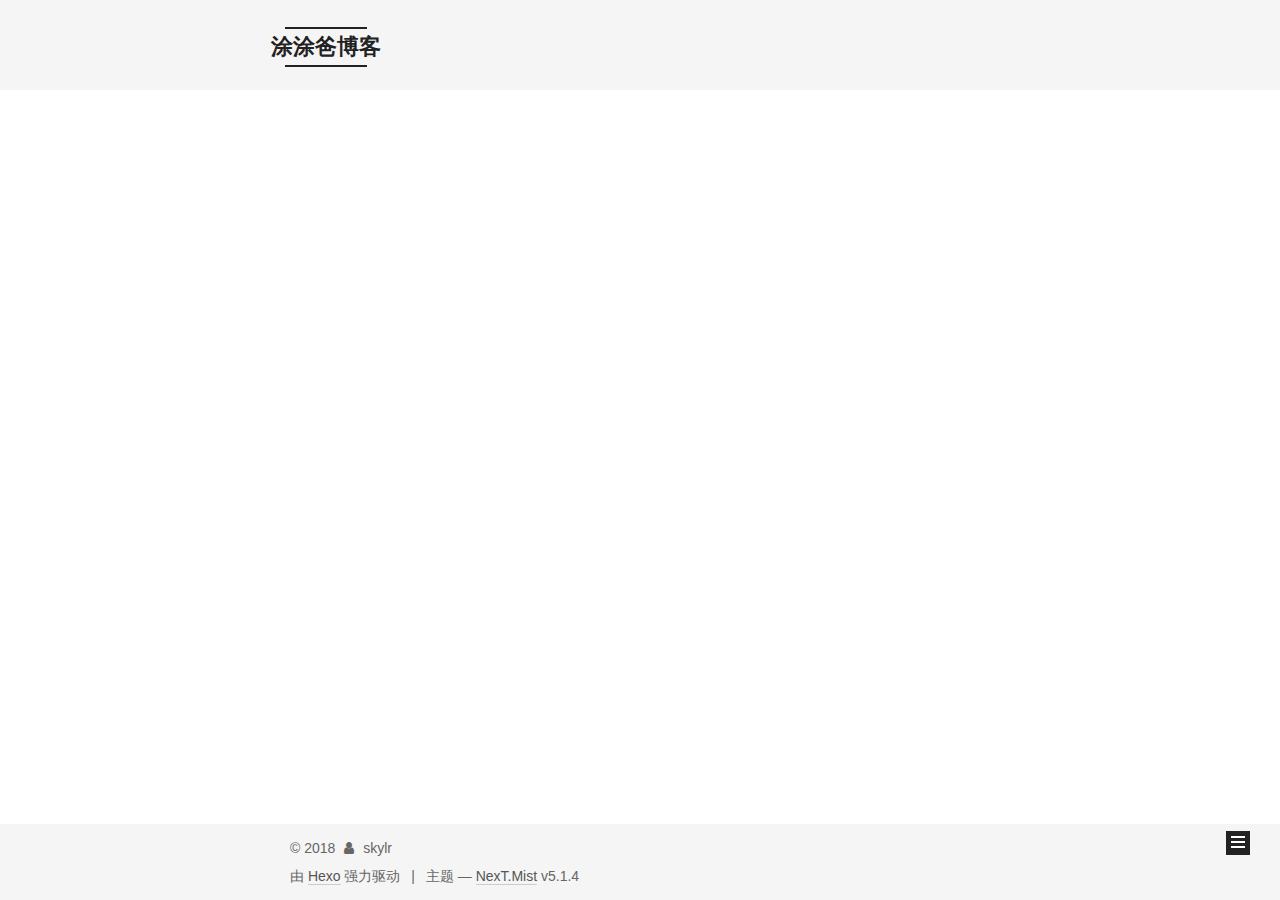
==== archives/index.html @ 2a8d4782 "Site updated: 2018-01-28 21:42:27" ====
<!DOCTYPE html>



  


<html class="theme-next mist use-motion" lang="zh-Hans">
<head>
  <meta charset="UTF-8"/>
<meta http-equiv="X-UA-Compatible" content="IE=edge" />
<meta name="viewport" content="width=device-width, initial-scale=1, maximum-scale=1"/>
<meta name="theme-color" content="#222">









<meta http-equiv="Cache-Control" content="no-transform" />
<meta http-equiv="Cache-Control" content="no-siteapp" />
















  
  
  <link href="/lib/fancybox/source/jquery.fancybox.css?v=2.1.5" rel="stylesheet" type="text/css" />







<link href="/lib/font-awesome/css/font-awesome.min.css?v=4.6.2" rel="stylesheet" type="text/css" />

<link href="/css/main.css?v=5.1.4" rel="stylesheet" type="text/css" />


  <link rel="apple-touch-icon" sizes="180x180" href="/images/apple-touch-icon-next.png?v=5.1.4">


  <link rel="icon" type="image/png" sizes="32x32" href="/images/favicon-32x32-next.png?v=5.1.4">


  <link rel="icon" type="image/png" sizes="16x16" href="/images/favicon-16x16-next.png?v=5.1.4">


  <link rel="mask-icon" href="/images/logo.svg?v=5.1.4" color="#222">





  <meta name="keywords" content="Hexo, NexT" />










<meta name="description" content="笑看花开花落，淡看云卷云舒">
<meta property="og:type" content="website">
<meta property="og:title" content="涂涂爸博客">
<meta property="og:url" content="http://skylr.github.io.com/archives/index.html">
<meta property="og:site_name" content="涂涂爸博客">
<meta property="og:description" content="笑看花开花落，淡看云卷云舒">
<meta property="og:locale" content="zh-Hans">
<meta name="twitter:card" content="summary">
<meta name="twitter:title" content="涂涂爸博客">
<meta name="twitter:description" content="笑看花开花落，淡看云卷云舒">



<script type="text/javascript" id="hexo.configurations">
  var NexT = window.NexT || {};
  var CONFIG = {
    root: '/',
    scheme: 'Mist',
    version: '5.1.4',
    sidebar: {"position":"left","display":"post","offset":12,"b2t":false,"scrollpercent":false,"onmobile":false},
    fancybox: true,
    tabs: true,
    motion: {"enable":true,"async":false,"transition":{"post_block":"fadeIn","post_header":"slideDownIn","post_body":"slideDownIn","coll_header":"slideLeftIn","sidebar":"slideUpIn"}},
    duoshuo: {
      userId: '0',
      author: '博主'
    },
    algolia: {
      applicationID: '',
      apiKey: '',
      indexName: '',
      hits: {"per_page":10},
      labels: {"input_placeholder":"Search for Posts","hits_empty":"We didn't find any results for the search: ${query}","hits_stats":"${hits} results found in ${time} ms"}
    }
  };
</script>



  <link rel="canonical" href="http://skylr.github.io.com/archives/"/>





  <title>归档 | 涂涂爸博客</title>
  








</head>

<body itemscope itemtype="http://schema.org/WebPage" lang="zh-Hans">

  
  
    
  

  <div class="container sidebar-position-left page-archive">
    <div class="headband"></div>

    <header id="header" class="header" itemscope itemtype="http://schema.org/WPHeader">
      <div class="header-inner"><div class="site-brand-wrapper">
  <div class="site-meta ">
    

    <div class="custom-logo-site-title">
      <a href="/"  class="brand" rel="start">
        <span class="logo-line-before"><i></i></span>
        <span class="site-title">涂涂爸博客</span>
        <span class="logo-line-after"><i></i></span>
      </a>
    </div>
      
        <p class="site-subtitle"></p>
      
  </div>

  <div class="site-nav-toggle">
    <button>
      <span class="btn-bar"></span>
      <span class="btn-bar"></span>
      <span class="btn-bar"></span>
    </button>
  </div>
</div>

<nav class="site-nav">
  

  
    <ul id="menu" class="menu">
      
        
        <li class="menu-item menu-item-home">
          <a href="/" rel="section">
            
              <i class="menu-item-icon fa fa-fw fa-home"></i> <br />
            
            首页
          </a>
        </li>
      
        
        <li class="menu-item menu-item-categories">
          <a href="/categories/" rel="section">
            
              <i class="menu-item-icon fa fa-fw fa-th"></i> <br />
            
            分类
          </a>
        </li>
      
        
        <li class="menu-item menu-item-archives">
          <a href="/archives/" rel="section">
            
              <i class="menu-item-icon fa fa-fw fa-archive"></i> <br />
            
            归档
          </a>
        </li>
      

      
    </ul>
  

  
</nav>



 </div>
    </header>

    <main id="main" class="main">
      <div class="main-inner">
        <div class="content-wrap">
          <div id="content" class="content">
            

  
  
  
  <div class="post-block archive">
    <div id="posts" class="posts-collapse">
      <span class="archive-move-on"></span>

      <span class="archive-page-counter">
        
        
        
          
        
        嗯..! 目前共计 1 篇日志。 继续努力。
      </span>

      

        
        
        

        
          
          <div class="collection-title">
            <h1 class="archive-year" id="archive-year-2018">2018</h1>
          </div>
        
        

        

  <article class="post post-type-normal" itemscope itemtype="http://schema.org/Article">
    <header class="post-header">

      <h2 class="post-title">
        
            <a class="post-title-link" href="/2018/01/28/hello-world/" itemprop="url">
              
                <span itemprop="name">Hello World</span>
              
            </a>
        
      </h2>

      <div class="post-meta">
        <time class="post-time" itemprop="dateCreated"
              datetime="2018-01-28T20:04:44+08:00"
              content="2018-01-28" >
          01-28
        </time>
      </div>

    </header>
  </article>



      

    </div>
  </div>
  
  
  

  



          </div>
          


          

        </div>
        
          
  
  <div class="sidebar-toggle">
    <div class="sidebar-toggle-line-wrap">
      <span class="sidebar-toggle-line sidebar-toggle-line-first"></span>
      <span class="sidebar-toggle-line sidebar-toggle-line-middle"></span>
      <span class="sidebar-toggle-line sidebar-toggle-line-last"></span>
    </div>
  </div>

  <aside id="sidebar" class="sidebar">
    
    <div class="sidebar-inner">

      

      

      <section class="site-overview-wrap sidebar-panel sidebar-panel-active">
        <div class="site-overview">
          <div class="site-author motion-element" itemprop="author" itemscope itemtype="http://schema.org/Person">
            
              <img class="site-author-image" itemprop="image"
                src="/uploads/tutu.jpg"
                alt="skylr" />
            
              <p class="site-author-name" itemprop="name">skylr</p>
              <p class="site-description motion-element" itemprop="description">笑看花开花落，淡看云卷云舒</p>
          </div>

          <nav class="site-state motion-element">

            
              <div class="site-state-item site-state-posts">
              
                <a href="/archives/">
              
                  <span class="site-state-item-count">1</span>
                  <span class="site-state-item-name">日志</span>
                </a>
              </div>
            

            
              
              
              <div class="site-state-item site-state-categories">
                <a href="/categories/index.html">
                  <span class="site-state-item-count">1</span>
                  <span class="site-state-item-name">分类</span>
                </a>
              </div>
            

            

          </nav>

          

          

          
          

          
          

          

        </div>
      </section>

      

      

    </div>
  </aside>


        
      </div>
    </main>

    <footer id="footer" class="footer">
      <div class="footer-inner">
        <div class="copyright">&copy; <span itemprop="copyrightYear">2018</span>
  <span class="with-love">
    <i class="fa fa-user"></i>
  </span>
  <span class="author" itemprop="copyrightHolder">skylr</span>

  
</div>


  <div class="powered-by">由 <a class="theme-link" target="_blank" href="https://hexo.io">Hexo</a> 强力驱动</div>



  <span class="post-meta-divider">|</span>



  <div class="theme-info">主题 &mdash; <a class="theme-link" target="_blank" href="https://github.com/iissnan/hexo-theme-next">NexT.Mist</a> v5.1.4</div>




        







        
      </div>
    </footer>

    
      <div class="back-to-top">
        <i class="fa fa-arrow-up"></i>
        
      </div>
    

    

  </div>

  

<script type="text/javascript">
  if (Object.prototype.toString.call(window.Promise) !== '[object Function]') {
    window.Promise = null;
  }
</script>









  












  
  
    <script type="text/javascript" src="/lib/jquery/index.js?v=2.1.3"></script>
  

  
  
    <script type="text/javascript" src="/lib/fastclick/lib/fastclick.min.js?v=1.0.6"></script>
  

  
  
    <script type="text/javascript" src="/lib/jquery_lazyload/jquery.lazyload.js?v=1.9.7"></script>
  

  
  
    <script type="text/javascript" src="/lib/velocity/velocity.min.js?v=1.2.1"></script>
  

  
  
    <script type="text/javascript" src="/lib/velocity/velocity.ui.min.js?v=1.2.1"></script>
  

  
  
    <script type="text/javascript" src="/lib/fancybox/source/jquery.fancybox.pack.js?v=2.1.5"></script>
  


  


  <script type="text/javascript" src="/js/src/utils.js?v=5.1.4"></script>

  <script type="text/javascript" src="/js/src/motion.js?v=5.1.4"></script>



  
  

  

  


  <script type="text/javascript" src="/js/src/bootstrap.js?v=5.1.4"></script>



  


  




	





  





  












  





  

  

  

  
  

  

  

  

</body>
</html>
---- css/main.css ----
/* normalize.css v3.0.2 | MIT License | git.io/normalize */
html {
  font-family: sans-serif; /* 1 */
  -ms-text-size-adjust: 100%; /* 2 */
  -webkit-text-size-adjust: 100%; /* 2 */
}
body {
  margin: 0;
}
article,
aside,
details,
figcaption,
figure,
footer,
header,
hgroup,
main,
menu,
nav,
section,
summary {
  display: block;
}
audio,
canvas,
progress,
video {
  display: inline-block; /* 1 */
  vertical-align: baseline; /* 2 */
}
audio:not([controls]) {
  display: none;
  height: 0;
}
[hidden],
template {
  display: none;
}
a {
  background-color: transparent;
}
a:active,
a:hover {
  outline: 0;
}
abbr[title] {
  border-bottom: 1px dotted;
}
b,
strong {
  font-weight: bold;
}
dfn {
  font-style: italic;
}
h1 {
  font-size: 2em;
  margin: 0.67em 0;
}
mark {
  background: #ff0;
  color: #000;
}
small {
  font-size: 80%;
}
sub,
sup {
  font-size: 75%;
  line-height: 0;
  position: relative;
  vertical-align: baseline;
}
sup {
  top: -0.5em;
}
sub {
  bottom: -0.25em;
}
img {
  border: 0;
}
svg:not(:root) {
  overflow: hidden;
}
figure {
  margin: 1em 40px;
}
hr {
  -moz-box-sizing: content-box;
  box-sizing: content-box;
  height: 0;
}
pre {
  overflow: auto;
}
code,
kbd,
pre,
samp {
  font-family: monospace, monospace;
  font-size: 1em;
}
button,
input,
optgroup,
select,
textarea {
  color: inherit; /* 1 */
  font: inherit; /* 2 */
  margin: 0; /* 3 */
}
button {
  overflow: visible;
}
button,
select {
  text-transform: none;
}
button,
html input[type="button"],
input[type="reset"],
input[type="submit"] {
  -webkit-appearance: button; /* 2 */
  cursor: pointer; /* 3 */
}
button[disabled],
html input[disabled] {
  cursor: default;
}
button::-moz-focus-inner,
input::-moz-focus-inner {
  border: 0;
  padding: 0;
}
input {
  line-height: normal;
}
input[type="checkbox"],
input[type="radio"] {
  box-sizing: border-box; /* 1 */
  padding: 0; /* 2 */
}
input[type="number"]::-webkit-inner-spin-button,
input[type="number"]::-webkit-outer-spin-button {
  height: auto;
}
input[type="search"] {
  -webkit-appearance: textfield; /* 1 */
  -moz-box-sizing: content-box;
  -webkit-box-sizing: content-box; /* 2 */
  box-sizing: content-box;
}
input[type="search"]::-webkit-search-cancel-button,
input[type="search"]::-webkit-search-decoration {
  -webkit-appearance: none;
}
fieldset {
  border: 1px solid #c0c0c0;
  margin: 0 2px;
  padding: 0.35em 0.625em 0.75em;
}
legend {
  border: 0; /* 1 */
  padding: 0; /* 2 */
}
textarea {
  overflow: auto;
}
optgroup {
  font-weight: bold;
}
table {
  border-collapse: collapse;
  border-spacing: 0;
}
td,
th {
  padding: 0;
}
::selection {
  background: #262a30;
  color: #fff;
}
body {
  position: relative;
  font-family: 'Lato', "PingFang SC", "Microsoft YaHei", sans-serif;
  font-size: 14px;
  line-height: 2;
  color: #555;
  background: #fff;
}
@media (max-width: 767px) {
  body {
    padding-right: 0 !important;
  }
}
@media (min-width: 768px) and (max-width: 991px) {
  body {
    padding-right: 0 !important;
  }
}
@media (min-width: 1600px) {
  body {
    font-size: 16px;
  }
}
h1,
h2,
h3,
h4,
h5,
h6 {
  margin: 0;
  padding: 0;
  font-weight: bold;
  line-height: 1.5;
  font-family: 'Lato', "PingFang SC", "Microsoft YaHei", sans-serif;
}
h2,
h3,
h4,
h5,
h6 {
  margin: 20px 0 15px;
}
h1 {
  font-size: 24px;
}
@media (max-width: 767px) {
  h1 {
    font-size: 20px;
  }
}
h2 {
  font-size: 22px;
}
@media (max-width: 767px) {
  h2 {
    font-size: 18px;
  }
}
h3 {
  font-size: 20px;
}
@media (max-width: 767px) {
  h3 {
    font-size: 16px;
  }
}
h4 {
  font-size: 18px;
}
@media (max-width: 767px) {
  h4 {
    font-size: 14px;
  }
}
h5 {
  font-size: 16px;
}
@media (max-width: 767px) {
  h5 {
    font-size: 12px;
  }
}
h6 {
  font-size: 14px;
}
@media (max-width: 767px) {
  h6 {
    font-size: 10px;
  }
}
p {
  margin: 0 0 20px 0;
}
a {
  color: #555;
  text-decoration: none;
  outline: none;
  border-bottom: 1px solid #999;
  word-wrap: break-word;
}
a:hover {
  color: #222;
  border-bottom-color: #222;
}
blockquote {
  margin: 0;
  padding: 0;
}
img {
  display: block;
  margin: auto;
  max-width: 100%;
  height: auto;
}
hr {
  margin: 40px 0;
  height: 3px;
  border: none;
  background-color: #ddd;
  background-image: repeating-linear-gradient(-45deg, #fff, #fff 4px, transparent 4px, transparent 8px);
}
blockquote {
  padding: 0 15px;
  color: #666;
  border-left: 4px solid #ddd;
}
blockquote cite::before {
  content: "-";
  padding: 0 5px;
}
dt {
  font-weight: 700;
}
dd {
  margin: 0;
  padding: 0;
}
kbd {
  border: 1px solid #ccc;
  border-radius: 0.2em;
  box-shadow: 0.1em 0.1em 0.2em rgba(0,0,0,0.1);
  background-color: #f9f9f9;
  font-family: inherit;
  background-image: -webkit-linear-gradient(top, #eee, #fff, #eee);
  padding: 0.1em 0.3em;
  white-space: nowrap;
}
.text-left {
  text-align: left;
}
.text-center {
  text-align: center;
}
.text-right {
  text-align: right;
}
.text-justify {
  text-align: justify;
}
.text-nowrap {
  white-space: nowrap;
}
.text-lowercase {
  text-transform: lowercase;
}
.text-uppercase {
  text-transform: uppercase;
}
.text-capitalize {
  text-transform: capitalize;
}
.center-block {
  display: block;
  margin-left: auto;
  margin-right: auto;
}
.clearfix:before,
.clearfix:after {
  content: " ";
  display: table;
}
.clearfix:after {
  clear: both;
}
.pullquote {
  width: 45%;
}
.pullquote.left {
  float: left;
  margin-left: 5px;
  margin-right: 10px;
}
.pullquote.right {
  float: right;
  margin-left: 10px;
  margin-right: 5px;
}
.affix.affix.affix {
  position: fixed;
}
.translation {
  margin-top: -20px;
  font-size: 14px;
  color: #999;
}
.scrollbar-measure {
  width: 100px;
  height: 100px;
  overflow: scroll;
  position: absolute;
  top: -9999px;
}
.use-motion .motion-element {
  opacity: 0;
}
table {
  margin: 20px 0;
  width: 100%;
  border-collapse: collapse;
  border-spacing: 0;
  border: 1px solid #ddd;
  font-size: 14px;
  table-layout: fixed;
  word-wrap: break-all;
}
table>tbody>tr:nth-of-type(odd) {
  background-color: #f9f9f9;
}
table>tbody>tr:hover {
  background-color: #f5f5f5;
}
caption,
th,
td {
  padding: 8px;
  text-align: left;
  vertical-align: middle;
  font-weight: normal;
}
th,
td {
  border-bottom: 3px solid #ddd;
  border-right: 1px solid #eee;
}
th {
  padding-bottom: 10px;
  font-weight: 700;
}
td {
  border-bottom-width: 1px;
}
html,
body {
  height: 100%;
}
.container {
  position: relative;
  min-height: 100%;
}
.header-inner {
  margin: 0 auto;
  padding: 100px 0 70px;
  width: 700px;
}
@media (min-width: 1600px) {
  .container .header-inner {
    width: 900px;
  }
}
.main {
  padding-bottom: 150px;
}
.main-inner {
  margin: 0 auto;
  width: 700px;
}
@media (min-width: 1600px) {
  .container .main-inner {
    width: 900px;
  }
}
.footer {
  position: absolute;
  left: 0;
  bottom: 0;
  width: 100%;
  min-height: 50px;
}
.footer-inner {
  box-sizing: border-box;
  margin: 20px auto;
  width: 700px;
}
@media (min-width: 1600px) {
  .container .footer-inner {
    width: 900px;
  }
}
pre,
.highlight {
  overflow: auto;
  margin: 20px 0;
  padding: 0;
  font-size: 13px;
  color: #4d4d4c;
  background: #f7f7f7;
  line-height: 1.6;
}
pre,
code {
  font-family: consolas, Menlo, "PingFang SC", "Microsoft YaHei", monospace;
}
code {
  padding: 2px 4px;
  word-wrap: break-word;
  color: #555;
  background: #eee;
  border-radius: 3px;
  font-size: 13px;
}
pre {
  padding: 10px;
}
pre code {
  padding: 0;
  color: #4d4d4c;
  background: none;
  text-shadow: none;
}
.highlight {
  border-radius: 1px;
}
.highlight pre {
  border: none;
  margin: 0;
  padding: 10px 0;
}
.highlight table {
  margin: 0;
  width: auto;
  border: none;
}
.highlight td {
  border: none;
  padding: 0;
}
.highlight figcaption {
  font-size: 1em;
  color: #4d4d4c;
  line-height: 1em;
  margin-bottom: 1em;
}
.highlight figcaption:before,
.highlight figcaption:after {
  content: " ";
  display: table;
}
.highlight figcaption:after {
  clear: both;
}
.highlight figcaption a {
  float: right;
  color: #4d4d4c;
}
.highlight figcaption a:hover {
  border-bottom-color: #4d4d4c;
}
.highlight .gutter pre {
  padding-left: 10px;
  padding-right: 10px;
  color: #869194;
  text-align: right;
  background-color: #eff2f3;
}
.highlight .code pre {
  width: 100%;
  padding-left: 10px;
  padding-right: 10px;
  background-color: #f7f7f7;
}
.highlight .line {
  height: 20px;
}
.gutter {
  -webkit-user-select: none;
  -moz-user-select: none;
  -ms-user-select: none;
  user-select: none;
}
.gist table {
  width: auto;
}
.gist table td {
  border: none;
}
pre .deletion {
  background: #fdd;
}
pre .addition {
  background: #dfd;
}
pre .meta {
  color: #8959a8;
}
pre .comment {
  color: #8e908c;
}
pre .variable,
pre .attribute,
pre .tag,
pre .regexp,
pre .ruby .constant,
pre .xml .tag .title,
pre .xml .pi,
pre .xml .doctype,
pre .html .doctype,
pre .css .id,
pre .css .class,
pre .css .pseudo {
  color: #c82829;
}
pre .number,
pre .preprocessor,
pre .built_in,
pre .literal,
pre .params,
pre .constant,
pre .command {
  color: #f5871f;
}
pre .ruby .class .title,
pre .css .rules .attribute,
pre .string,
pre .value,
pre .inheritance,
pre .header,
pre .ruby .symbol,
pre .xml .cdata,
pre .special,
pre .number,
pre .formula {
  color: #718c00;
}
pre .title,
pre .css .hexcolor {
  color: #3e999f;
}
pre .function,
pre .python .decorator,
pre .python .title,
pre .ruby .function .title,
pre .ruby .title .keyword,
pre .perl .sub,
pre .javascript .title,
pre .coffeescript .title {
  color: #4271ae;
}
pre .keyword,
pre .javascript .function {
  color: #8959a8;
}
.full-image.full-image.full-image.full-image {
  border: none;
  max-width: 100%;
  width: auto;
  margin: 20px auto 25px;
}
@media (min-width: 992px) {
  .full-image.full-image.full-image.full-image {
    max-width: none;
    width: 110%;
    margin: 25px -5%;
  }
}
.blockquote-center,
.page-home .post-type-quote blockquote,
.page-post-detail .post-type-quote blockquote {
  position: relative;
  margin: 40px 0;
  padding: 0;
  border-left: none;
  text-align: center;
}
.blockquote-center::before,
.page-home .post-type-quote blockquote::before,
.page-post-detail .post-type-quote blockquote::before,
.blockquote-center::after,
.page-home .post-type-quote blockquote::after,
.page-post-detail .post-type-quote blockquote::after {
  position: absolute;
  content: ' ';
  display: block;
  width: 100%;
  height: 24px;
  opacity: 0.2;
  background-repeat: no-repeat;
  background-position: 0 -6px;
  background-size: 22px 22px;
}
.blockquote-center::before,
.page-home .post-type-quote blockquote::before,
.page-post-detail .post-type-quote blockquote::before {
  top: -20px;
  background-image: url("../images/quote-l.svg");
  border-top: 1px solid #ccc;
}
.blockquote-center::after,
.page-home .post-type-quote blockquote::after,
.page-post-detail .post-type-quote blockquote::after {
  bottom: -20px;
  background-image: url("../images/quote-r.svg");
  border-bottom: 1px solid #ccc;
  background-position: 100% 8px;
}
.blockquote-center p,
.page-home .post-type-quote blockquote p,
.page-post-detail .post-type-quote blockquote p,
.blockquote-center div,
.page-home .post-type-quote blockquote div,
.page-post-detail .post-type-quote blockquote div {
  text-align: center;
}
.post .post-body .group-picture img {
  box-sizing: border-box;
  padding: 0 3px;
  border: none;
}
.post .group-picture-row {
  overflow: hidden;
  margin-top: 6px;
}
.post .group-picture-row:first-child {
  margin-top: 0;
}
.post .group-picture-column {
  float: left;
}
.page-post-detail .post-body .group-picture-column {
  float: none;
  margin-top: 10px;
  width: auto !important;
}
.page-post-detail .post-body .group-picture-column img {
  margin: 0 auto;
}
.page-archive .group-picture-container {
  overflow: hidden;
}
.page-archive .group-picture-row {
  float: left;
}
.page-archive .group-picture-row:first-child {
  margin-top: 6px;
}
.page-archive .group-picture-column {
  max-width: 150px;
  max-height: 150px;
}
.post-body .note {
  position: relative;
  padding: 15px;
  margin-bottom: 20px;
  border: 1px solid #eee;
  border-left-width: 5px;
  border-radius: 3px;
}
.post-body .note h2,
.post-body .note h3,
.post-body .note h4,
.post-body .note h5,
.post-body .note h6 {
  margin-top: 0;
  margin-bottom: 0;
  border-bottom: initial;
  padding-top: 0 !important;
}
.post-body .note p:first-child,
.post-body .note ul:first-child,
.post-body .note ol:first-child,
.post-body .note table:first-child,
.post-body .note pre:first-child,
.post-body .note blockquote:first-child {
  margin-top: 0;
}
.post-body .note p:last-child,
.post-body .note ul:last-child,
.post-body .note ol:last-child,
.post-body .note table:last-child,
.post-body .note pre:last-child,
.post-body .note blockquote:last-child {
  margin-bottom: 0;
}
.post-body .note.default {
  border-left-color: #777;
}
.post-body .note.default h2,
.post-body .note.default h3,
.post-body .note.default h4,
.post-body .note.default h5,
.post-body .note.default h6 {
  color: #777;
}
.post-body .note.primary {
  border-left-color: #6f42c1;
}
.post-body .note.primary h2,
.post-body .note.primary h3,
.post-body .note.primary h4,
.post-body .note.primary h5,
.post-body .note.primary h6 {
  color: #6f42c1;
}
.post-body .note.info {
  border-left-color: #428bca;
}
.post-body .note.info h2,
.post-body .note.info h3,
.post-body .note.info h4,
.post-body .note.info h5,
.post-body .note.info h6 {
  color: #428bca;
}
.post-body .note.success {
  border-left-color: #5cb85c;
}
.post-body .note.success h2,
.post-body .note.success h3,
.post-body .note.success h4,
.post-body .note.success h5,
.post-body .note.success h6 {
  color: #5cb85c;
}
.post-body .note.warning {
  border-left-color: #f0ad4e;
}
.post-body .note.warning h2,
.post-body .note.warning h3,
.post-body .note.warning h4,
.post-body .note.warning h5,
.post-body .note.warning h6 {
  color: #f0ad4e;
}
.post-body .note.danger {
  border-left-color: #d9534f;
}
.post-body .note.danger h2,
.post-body .note.danger h3,
.post-body .note.danger h4,
.post-body .note.danger h5,
.post-body .note.danger h6 {
  color: #d9534f;
}
.post-body .label {
  display: inline;
  padding: 0 2px;
  white-space: nowrap;
}
.post-body .label.default {
  background-color: #f0f0f0;
}
.post-body .label.primary {
  background-color: #efe6f7;
}
.post-body .label.info {
  background-color: #e5f2f8;
}
.post-body .label.success {
  background-color: #e7f4e9;
}
.post-body .label.warning {
  background-color: #fcf6e1;
}
.post-body .label.danger {
  background-color: #fae8eb;
}
.post-body .tabs {
  position: relative;
  display: block;
  margin-bottom: 20px;
  padding-top: 10px;
}
.post-body .tabs ul.nav-tabs {
  margin: 0;
  padding: 0;
  display: flex;
  margin-bottom: -1px;
}
@media (max-width: 413px) {
  .post-body .tabs ul.nav-tabs {
    display: block;
    margin-bottom: 5px;
  }
}
.post-body .tabs ul.nav-tabs li.tab {
  list-style-type: none !important;
  margin: 0 0.25em 0 0;
  border-top: 3px solid transparent;
  border-left: 1px solid transparent;
  border-right: 1px solid transparent;
}
@media (max-width: 413px) {
  .post-body .tabs ul.nav-tabs li.tab {
    margin: initial;
    border-top: 1px solid transparent;
    border-left: 3px solid transparent;
    border-right: 1px solid transparent;
    border-bottom: 1px solid transparent;
  }
}
.post-body .tabs ul.nav-tabs li.tab a {
  outline: 0;
  border-bottom: initial;
  display: block;
  line-height: 1.8em;
  padding: 0.25em 0.75em;
  transition-duration: 0.2s;
  transition-timing-function: ease-out;
  transition-delay: 0s;
}
.post-body .tabs ul.nav-tabs li.tab a i {
  width: 1.285714285714286em;
}
.post-body .tabs ul.nav-tabs li.tab.active {
  border-top: 3px solid #fc6423;
  border-left: 1px solid #ddd;
  border-right: 1px solid #ddd;
  background-color: #fff;
}
@media (max-width: 413px) {
  .post-body .tabs ul.nav-tabs li.tab.active {
    border-top: 1px solid #ddd;
    border-left: 3px solid #fc6423;
    border-right: 1px solid #ddd;
    border-bottom: 1px solid #ddd;
  }
}
.post-body .tabs ul.nav-tabs li.tab.active a {
  cursor: default;
  color: #555;
}
.post-body .tabs .tab-content {
  background-color: #fff;
}
.post-body .tabs .tab-content .tab-pane {
  border: 1px solid #ddd;
  padding: 20px 20px 0 20px;
}
.post-body .tabs .tab-content .tab-pane:not(.active) {
  display: none !important;
}
.post-body .tabs .tab-content .tab-pane.active {
  display: block !important;
}
.btn {
  display: inline-block;
  padding: 0 20px;
  font-size: 14px;
  color: #555;
  background: transparent;
  border: 2px solid #222;
  text-decoration: none;
  border-radius: 0;
  transition-property: background-color;
  transition-duration: 0.2s;
  transition-timing-function: ease-in-out;
  transition-delay: 0s;
  line-height: 2;
}
.btn:hover {
  border-color: #222;
  color: #222;
  background: #fff;
}
.btn +.btn {
  margin: 0 0 8px 8px;
}
.btn .fa-fw {
  width: 1.285714285714286em;
  text-align: left;
}
.btn-bar {
  display: block;
  width: 22px;
  height: 2px;
  background: #555;
  border-radius: 1px;
}
.btn-bar+.btn-bar {
  margin-top: 4px;
}
.pagination {
  margin: 120px 0 40px;
  text-align: center;
  border-top: 1px solid #eee;
}
.page-number-basic,
.pagination .prev,
.pagination .next,
.pagination .page-number,
.pagination .space {
  display: inline-block;
  position: relative;
  top: -1px;
  margin: 0 10px;
  padding: 0 11px;
}
@media (max-width: 767px) {
  .page-number-basic,
  .pagination .prev,
  .pagination .next,
  .pagination .page-number,
  .pagination .space {
    margin: 0 5px;
  }
}
.pagination .prev,
.pagination .next,
.pagination .page-number {
  border-bottom: 0;
  border-top: 1px solid #eee;
  transition-property: border-color;
  transition-duration: 0.2s;
  transition-timing-function: ease-in-out;
  transition-delay: 0s;
}
.pagination .prev:hover,
.pagination .next:hover,
.pagination .page-number:hover {
  border-top-color: #222;
}
.pagination .space {
  padding: 0;
  margin: 0;
}
.pagination .prev {
  margin-left: 0;
}
.pagination .next {
  margin-right: 0;
}
.pagination .page-number.current {
  color: #fff;
  background: #ccc;
  border-top-color: #ccc;
}
@media (max-width: 767px) {
  .pagination {
    border-top: none;
  }
  .pagination .prev,
  .pagination .next,
  .pagination .page-number {
    margin-bottom: 10px;
    border-top: 0;
    border-bottom: 1px solid #eee;
    padding: 0 10px;
  }
  .pagination .prev:hover,
  .pagination .next:hover,
  .pagination .page-number:hover {
    border-bottom-color: #222;
  }
}
.comments {
  margin: 60px 20px 0;
}
.tag-cloud {
  text-align: center;
}
.tag-cloud a {
  display: inline-block;
  margin: 10px;
}
.back-to-top {
  box-sizing: border-box;
  position: fixed;
  bottom: -100px;
  right: 30px;
  z-index: 1050;
  padding: 0 6px;
  width: 24px;
  background: #222;
  font-size: 12px;
  opacity: 1;
  color: #fff;
  cursor: pointer;
  text-align: center;
  -webkit-transform: translateZ(0);
  transition-property: bottom;
  transition-duration: 0.2s;
  transition-timing-function: ease-in-out;
  transition-delay: 0s;
}
@media (min-width: 768px) and (max-width: 991px) {
  .back-to-top {
    display: none !important;
  }
}
@media (max-width: 767px) {
  .back-to-top {
    display: none !important;
  }
}
.back-to-top.back-to-top-on {
  bottom: 19px;
}
.header {
  background: transparent;
}
.header-inner {
  position: relative;
}
.headband {
  height: 3px;
  background: #222;
}
.site-meta {
  margin: 0;
  text-align: left;
}
@media (max-width: 767px) {
  .site-meta {
    text-align: center;
  }
}
.brand {
  position: relative;
  display: inline-block;
  padding: 0 40px;
  color: #222;
  background: #222;
  border-bottom: none;
}
.brand:hover {
  color: #222;
}
.logo {
  display: inline-block;
  margin-right: 5px;
  line-height: 36px;
  vertical-align: top;
}
.site-title {
  display: inline-block;
  vertical-align: top;
  line-height: 36px;
  font-size: 20px;
  font-weight: normal;
  font-family: 'Lato', "PingFang SC", "Microsoft YaHei", sans-serif;
}
.site-subtitle {
  margin-top: 10px;
  font-size: 13px;
  color: #999;
}
.use-motion .brand {
  opacity: 0;
}
.use-motion .logo,
.use-motion .site-title,
.use-motion .site-subtitle {
  opacity: 0;
  position: relative;
  top: -10px;
}
.site-nav-toggle {
  display: none;
  position: absolute;
  top: 10px;
  left: 10px;
}
@media (max-width: 767px) {
  .site-nav-toggle {
    display: block;
  }
}
.site-nav-toggle button {
  margin-top: 2px;
  padding: 9px 10px;
  background: transparent;
  border: none;
}
@media (max-width: 767px) {
  .site-nav {
    display: none;
    margin: 0 -10px;
    padding: 0 10px;
    clear: both;
    border-top: 1px solid #ddd;
  }
}
@media (min-width: 768px) and (max-width: 991px) {
  .site-nav {
    display: block !important;
  }
}
@media (min-width: 992px) {
  .site-nav {
    display: block !important;
  }
}
.menu {
  margin-top: 20px;
  padding-left: 0;
  text-align: center;
}
.menu .menu-item {
  display: inline-block;
  margin: 0 10px;
  list-style: none;
}
@media screen and (max-width: 767px) {
  .menu .menu-item {
    margin-top: 10px;
  }
}
.menu .menu-item a {
  display: block;
  font-size: 13px;
  line-height: inherit;
  border-bottom: 1px solid transparent;
  transition-property: border-color;
  transition-duration: 0.2s;
  transition-timing-function: ease-in-out;
  transition-delay: 0s;
}
.menu .menu-item a:hover {
  border-bottom-color: #222;
}
.menu .menu-item .fa {
  margin-right: 5px;
}
.use-motion .menu-item {
  opacity: 0;
}
.post-body {
  font-family: 'Lato', "PingFang SC", "Microsoft YaHei", sans-serif;
}
@media (max-width: 767px) {
  .post-body {
    word-break: break-word;
  }
}
.post-body .fancybox img {
  display: block !important;
  margin: 0 auto;
  cursor: pointer;
  cursor: zoom-in;
  cursor: -webkit-zoom-in;
}
.post-body .image-caption,
.post-body .figure .caption {
  margin: -20px auto 15px;
  text-align: center;
  font-size: 14px;
  color: #999;
  font-weight: bold;
  line-height: 1;
}
.post-sticky-flag {
  display: inline-block;
  font-size: 16px;
  -ms-transform: rotate(30deg);
  -webkit-transform: rotate(30deg);
  -moz-transform: rotate(30deg);
  -ms-transform: rotate(30deg);
  -o-transform: rotate(30deg);
  transform: rotate(30deg);
}
.use-motion .post-block,
.use-motion .pagination,
.use-motion .comments {
  opacity: 0;
}
.use-motion .post-header {
  opacity: 0;
}
.use-motion .post-body {
  opacity: 0;
}
.use-motion .collection-title {
  opacity: 0;
}
.posts-expand {
  padding-top: 40px;
}
@media (max-width: 767px) {
  .posts-expand {
    margin: 0 20px;
  }
  .post-body pre .gutter pre {
    padding-right: 10px;
  }
  .post-body .highlight {
    margin-left: 0px;
    margin-right: 0px;
    padding: 0;
  }
  .post-body .highlight .gutter pre {
    padding-right: 10px;
  }
}
@media (min-width: 992px) {
  .posts-expand .post-body {
    text-align: justify;
  }
}
.posts-expand .post-body h2,
.posts-expand .post-body h3,
.posts-expand .post-body h4,
.posts-expand .post-body h5,
.posts-expand .post-body h6 {
  padding-top: 10px;
}
.posts-expand .post-body h2 .header-anchor,
.posts-expand .post-body h3 .header-anchor,
.posts-expand .post-body h4 .header-anchor,
.posts-expand .post-body h5 .header-anchor,
.posts-expand .post-body h6 .header-anchor {
  float: right;
  margin-left: 10px;
  color: #ccc;
  border-bottom-style: none;
  visibility: hidden;
}
.posts-expand .post-body h2 .header-anchor:hover,
.posts-expand .post-body h3 .header-anchor:hover,
.posts-expand .post-body h4 .header-anchor:hover,
.posts-expand .post-body h5 .header-anchor:hover,
.posts-expand .post-body h6 .header-anchor:hover {
  color: inherit;
}
.posts-expand .post-body h2:hover .header-anchor,
.posts-expand .post-body h3:hover .header-anchor,
.posts-expand .post-body h4:hover .header-anchor,
.posts-expand .post-body h5:hover .header-anchor,
.posts-expand .post-body h6:hover .header-anchor {
  visibility: visible;
}
.posts-expand .post-body ul li {
  list-style: circle;
}
.posts-expand .post-body img {
  box-sizing: border-box;
  margin: auto;
  padding: 3px;
  border: 1px solid #ddd;
}
.posts-expand .post-body .fancybox img {
  margin: 0 auto 25px;
}
@media (max-width: 767px) {
  .posts-collapse {
    margin: 0 20px;
  }
  .posts-collapse .post-title,
  .posts-collapse .post-meta {
    display: block;
    width: auto;
    text-align: left;
  }
}
.posts-collapse {
  position: relative;
  z-index: 1010;
  margin-left: 0;
}
.posts-collapse::after {
  content: " ";
  position: absolute;
  top: 20px;
  left: 0;
  margin-left: -2px;
  width: 4px;
  height: 100%;
  background: #f5f5f5;
  z-index: -1;
}
@media (max-width: 767px) {
  .posts-collapse {
    margin: 0 20px;
  }
}
.posts-collapse .collection-title {
  position: relative;
  margin: 60px 0;
}
.posts-collapse .collection-title h1,
.posts-collapse .collection-title h2 {
  margin-left: 20px;
}
.posts-collapse .collection-title small {
  color: #bbb;
  margin-left: 5px;
}
.posts-collapse .collection-title::before {
  content: " ";
  position: absolute;
  left: 0;
  top: 50%;
  margin-left: -4px;
  margin-top: -4px;
  width: 8px;
  height: 8px;
  background: #bbb;
  border-radius: 50%;
}
.posts-collapse .post {
  margin: 30px 0;
}
.posts-collapse .post-header {
  position: relative;
  transition-duration: 0.2s;
  transition-timing-function: ease-in-out;
  transition-delay: 0s;
  transition-property: border;
  border-bottom: 1px dashed #ccc;
}
.posts-collapse .post-header::before {
  content: " ";
  position: absolute;
  left: 0;
  top: 12px;
  width: 6px;
  height: 6px;
  margin-left: -4px;
  background: #bbb;
  border-radius: 50%;
  border: 1px solid #fff;
  transition-duration: 0.2s;
  transition-timing-function: ease-in-out;
  transition-delay: 0s;
  transition-property: background;
}
.posts-collapse .post-header:hover {
  border-bottom-color: #666;
}
.posts-collapse .post-header:hover::before {
  background: #222;
}
.posts-collapse .post-meta {
  position: absolute;
  font-size: 12px;
  left: 20px;
  top: 5px;
}
.posts-collapse .post-comments-count {
  display: none;
}
.posts-collapse .post-title {
  margin-left: 60px;
  font-size: 16px;
  font-weight: normal;
  line-height: inherit;
}
.posts-collapse .post-title::after {
  margin-left: 3px;
  opacity: 0.6;
}
.posts-collapse .post-title a {
  color: #666;
  border-bottom: none;
}
.page-home .post-type-quote .post-header,
.page-post-detail .post-type-quote .post-header,
.page-home .post-type-quote .post-tags,
.page-post-detail .post-type-quote .post-tags {
  display: none;
}
.posts-expand .post-title {
  text-align: center;
  word-break: break-word;
  font-weight: 400;
}
.posts-expand .post-title-link {
  display: inline-block;
  position: relative;
  color: #555;
  border-bottom: none;
  line-height: 1.2;
  vertical-align: top;
}
.posts-expand .post-title-link::before {
  content: "";
  position: absolute;
  width: 100%;
  height: 2px;
  bottom: 0;
  left: 0;
  background-color: #000;
  visibility: hidden;
  -webkit-transform: scaleX(0);
  -moz-transform: scaleX(0);
  -ms-transform: scaleX(0);
  -o-transform: scaleX(0);
  transform: scaleX(0);
  transition-duration: 0.2s;
  transition-timing-function: ease-in-out;
  transition-delay: 0s;
}
.posts-expand .post-title-link:hover::before {
  visibility: visible;
  -webkit-transform: scaleX(1);
  -moz-transform: scaleX(1);
  -ms-transform: scaleX(1);
  -o-transform: scaleX(1);
  transform: scaleX(1);
}
.posts-expand .post-title-link .fa {
  font-size: 16px;
}
.posts-expand .post-meta {
  margin: 3px 0 60px 0;
  color: #999;
  font-family: 'Lato', "PingFang SC", "Microsoft YaHei", sans-serif;
  font-size: 12px;
  text-align: center;
}
.posts-expand .post-meta .post-category-list {
  display: inline-block;
  margin: 0;
  padding: 3px;
}
.posts-expand .post-meta .post-category-list-link {
  color: #999;
}
.posts-expand .post-meta .post-description {
  font-size: 14px;
  margin-top: 2px;
}
.post-meta-divider {
  margin: 0 0.5em;
}
.post-meta-item-icon {
  margin-right: 3px;
}
@media (min-width: 768px) and (max-width: 991px) {
  .post-meta-item-icon {
    display: inline-block;
  }
}
@media (max-width: 767px) {
  .post-meta-item-icon {
    display: inline-block;
  }
}
@media (min-width: 768px) and (max-width: 991px) {
  .post-meta-item-text {
    display: none;
  }
}
@media (max-width: 767px) {
  .post-meta-item-text {
    display: none;
  }
}
@media (max-width: 767px) {
  .posts-expand .post-comments-count {
    display: none;
  }
}
.post-button {
  margin-top: 40px;
}
.posts-expand .post-tags {
  margin-top: 40px;
  text-align: center;
}
.posts-expand .post-tags a {
  display: inline-block;
  margin-right: 10px;
  font-size: 13px;
}
.post-nav {
  display: table;
  margin-top: 15px;
  width: 100%;
  border-top: 1px solid #eee;
}
.post-nav-divider {
  display: table-cell;
  width: 10%;
}
.post-nav-item {
  display: table-cell;
  padding: 10px 0 0 0;
  width: 45%;
  vertical-align: top;
}
.post-nav-item a {
  position: relative;
  display: block;
  line-height: 25px;
  font-size: 14px;
  color: #555;
  border-bottom: none;
}
.post-nav-item a:hover {
  color: #222;
  border-bottom: none;
}
.post-nav-item a:active {
  top: 2px;
}
.post-nav-item .fa {
  position: absolute;
  top: 8px;
  left: 0;
  font-size: 12px;
}
.post-nav-next a {
  padding-left: 15px;
}
.post-nav-prev {
  text-align: right;
}
.post-nav-prev a {
  padding-right: 15px;
}
.post-nav-prev .fa {
  right: 0;
  left: auto;
}
.posts-expand .post-eof {
  display: block;
  margin: 80px auto 60px;
  width: 8%;
  height: 1px;
  background: #ccc;
  text-align: center;
}
.post:last-child .post-eof.post-eof.post-eof {
  display: none;
}
.post-gallery {
  display: table;
  table-layout: fixed;
  width: 100%;
  border-collapse: separate;
}
.post-gallery-row {
  display: table-row;
}
.post-gallery .post-gallery-img {
  display: table-cell;
  text-align: center;
  vertical-align: middle;
  border: none;
}
.post-gallery .post-gallery-img img {
  max-width: 100%;
  max-height: 100%;
  border: none;
}
.fancybox-close,
.fancybox-close:hover {
  border: none;
}
.rtl.post-body p,
.rtl.post-body a,
.rtl.post-body h1,
.rtl.post-body h2,
.rtl.post-body h3,
.rtl.post-body h4,
.rtl.post-body h5,
.rtl.post-body h6,
.rtl.post-body li,
.rtl.post-body ul,
.rtl.post-body ol {
  direction: rtl;
  font-family: UKIJ Ekran;
}
.rtl.post-title {
  font-family: UKIJ Ekran;
}
.sidebar {
  position: fixed;
  right: 0;
  top: 0;
  bottom: 0;
  width: 0;
  z-index: 1040;
  box-shadow: inset 0 2px 6px #000;
  background: #222;
  -webkit-transform: translateZ(0);
}
.sidebar a {
  color: #999;
  border-bottom-color: #555;
}
.sidebar a:hover {
  color: #eee;
}
@media (min-width: 768px) and (max-width: 991px) {
  .sidebar {
    display: none !important;
  }
}
@media (max-width: 767px) {
  .sidebar {
    display: none !important;
  }
}
.sidebar-inner {
  position: relative;
  padding: 20px 10px;
  color: #999;
  text-align: center;
}
.site-overview-wrap {
  overflow: hidden;
}
.site-overview {
  overflow-y: auto;
  overflow-x: hidden;
}
.sidebar-toggle {
  position: fixed;
  right: 30px;
  bottom: 45px;
  width: 14px;
  height: 14px;
  padding: 5px;
  background: #222;
  line-height: 0;
  z-index: 1050;
  cursor: pointer;
  -webkit-transform: translateZ(0);
}
@media (min-width: 768px) and (max-width: 991px) {
  .sidebar-toggle {
    display: none !important;
  }
}
@media (max-width: 767px) {
  .sidebar-toggle {
    display: none !important;
  }
}
.sidebar-toggle-line {
  position: relative;
  display: inline-block;
  vertical-align: top;
  height: 2px;
  width: 100%;
  background: #fff;
  margin-top: 3px;
}
.sidebar-toggle-line:first-child {
  margin-top: 0;
}
.site-author-image {
  display: block;
  margin: 0 auto;
  padding: 2px;
  max-width: 96px;
  height: auto;
  border: 2px solid #333;
}
.site-author-name {
  margin: 5px 0 0;
  text-align: center;
  color: #f5f5f5;
  font-weight: normal;
}
.site-description {
  margin-top: 5px;
  text-align: center;
  font-size: 14px;
  color: #999;
}
.site-state {
  overflow: hidden;
  line-height: 1.4;
  white-space: nowrap;
  text-align: center;
}
.site-state-item {
  display: inline-block;
  padding: 0 15px;
  border-left: 1px solid #333;
}
.site-state-item:first-child {
  border-left: none;
}
.site-state-item a {
  border-bottom: none;
}
.site-state-item-count {
  display: block;
  text-align: center;
  color: inherit;
  font-weight: 600;
  font-size: 18px;
}
.site-state-item-name {
  font-size: 13px;
  color: inherit;
}
.feed-link {
  margin-top: 20px;
}
.feed-link a {
  display: inline-block;
  padding: 0 15px;
  color: #fc6423;
  border: 1px solid #fc6423;
  border-radius: 4px;
}
.feed-link a i {
  color: #fc6423;
  font-size: 14px;
}
.feed-link a:hover {
  color: #fff;
  background: #fc6423;
}
.feed-link a:hover i {
  color: #fff;
}
.links-of-author {
  margin-top: 20px;
}
.links-of-author a {
  display: inline-block;
  vertical-align: middle;
  margin-right: 10px;
  margin-bottom: 10px;
  border-bottom-color: #555;
  font-size: 13px;
}
.links-of-author a:before {
  display: inline-block;
  vertical-align: middle;
  margin-right: 3px;
  content: " ";
  width: 4px;
  height: 4px;
  border-radius: 50%;
  background: #e51cfc;
}
.links-of-blogroll {
  font-size: 13px;
}
.links-of-blogroll-title {
  margin-top: 20px;
  font-size: 14px;
  font-weight: 600;
}
.links-of-blogroll-list {
  margin: 0;
  padding: 0;
  list-style: none;
}
.links-of-blogroll-item {
  padding: 2px 10px;
}
.links-of-blogroll-item a {
  max-width: 280px;
  box-sizing: border-box;
  display: inline-block;
  overflow: hidden;
  white-space: nowrap;
  text-overflow: ellipsis;
}
.sidebar-nav {
  margin: 0 0 20px;
  padding-left: 0;
}
.sidebar-nav li {
  display: inline-block;
  cursor: pointer;
  border-bottom: 1px solid transparent;
  font-size: 14px;
  color: #555;
}
.sidebar-nav li:hover {
  color: #f5f5f5;
}
.page-post-detail .sidebar-nav-toc {
  padding: 0 5px;
}
.page-post-detail .sidebar-nav-overview {
  margin-left: 10px;
}
.sidebar-nav .sidebar-nav-active {
  color: #87daff;
  border-bottom-color: #87daff;
}
.sidebar-nav .sidebar-nav-active:hover {
  color: #87daff;
}
.sidebar-panel {
  display: none;
}
.sidebar-panel-active {
  display: block;
}
.post-toc-empty {
  font-size: 14px;
  color: #666;
}
.post-toc-wrap {
  overflow: hidden;
}
.post-toc {
  overflow: auto;
}
.post-toc ol {
  margin: 0;
  padding: 0 2px 5px 10px;
  text-align: left;
  list-style: none;
  font-size: 14px;
}
.post-toc ol > ol {
  padding-left: 0;
}
.post-toc ol a {
  transition-duration: 0.2s;
  transition-timing-function: ease-in-out;
  transition-delay: 0s;
  transition-property: all;
  color: #999;
  border-bottom-color: #555;
}
.post-toc ol a:hover {
  color: #ccc;
  border-bottom-color: #ccc;
}
.post-toc .nav-item {
  overflow: hidden;
  text-overflow: ellipsis;
  text-align: justify;
  white-space: nowrap;
  line-height: 1.8;
}
.post-toc .nav .nav-child {
  display: none;
}
.post-toc .nav .active > .nav-child {
  display: block;
}
.post-toc .nav .active-current > .nav-child {
  display: block;
}
.post-toc .nav .active-current > .nav-child > .nav-item {
  display: block;
}
.post-toc .nav .active > a {
  color: #87daff;
  border-bottom-color: #87daff;
}
.post-toc .nav .active-current > a {
  color: #87daff;
}
.post-toc .nav .active-current > a:hover {
  color: #87daff;
}
.footer {
  font-size: 14px;
  color: #999;
}
.footer img {
  border: none;
}
.footer-inner {
  text-align: center;
}
.with-love {
  display: inline-block;
  margin: 0 5px;
}
.powered-by,
.theme-info {
  display: inline-block;
}
.cc-license {
  margin-top: 10px;
  text-align: center;
}
.cc-license .cc-opacity {
  opacity: 0.7;
  border-bottom: none;
}
.cc-license .cc-opacity:hover {
  opacity: 0.9;
}
.cc-license img {
  display: inline-block;
}
.theme-next #ds-thread #ds-reset {
  color: #555;
}
.theme-next #ds-thread #ds-reset .ds-replybox {
  margin-bottom: 30px;
}
.theme-next #ds-thread #ds-reset .ds-replybox .ds-avatar,
.theme-next #ds-reset .ds-avatar img {
  box-shadow: none;
}
.theme-next #ds-thread #ds-reset .ds-textarea-wrapper {
  border-color: #c7d4e1;
  background: none;
  border-top-right-radius: 3px;
  border-top-left-radius: 3px;
}
.theme-next #ds-thread #ds-reset .ds-textarea-wrapper textarea {
  height: 60px;
}
.theme-next #ds-reset .ds-rounded-top {
  border-radius: 0;
}
.theme-next #ds-thread #ds-reset .ds-post-toolbar {
  box-sizing: border-box;
  border: 1px solid #c7d4e1;
  background: #f6f8fa;
}
.theme-next #ds-thread #ds-reset .ds-post-options {
  height: 40px;
  border: none;
  background: none;
}
.theme-next #ds-thread #ds-reset .ds-toolbar-buttons {
  top: 11px;
}
.theme-next #ds-thread #ds-reset .ds-sync {
  top: 5px;
}
.theme-next #ds-thread #ds-reset .ds-post-button {
  top: 4px;
  right: 5px;
  width: 90px;
  height: 30px;
  border: 1px solid #c5ced7;
  border-radius: 3px;
  background-image: linear-gradient(#fbfbfc, #f5f7f9);
  color: #60676d;
}
.theme-next #ds-thread #ds-reset .ds-post-button:hover {
  background-position: 0 -30px;
  color: #60676d;
}
.theme-next #ds-thread #ds-reset .ds-comments-info {
  padding: 10px 0;
}
.theme-next #ds-thread #ds-reset .ds-sort {
  display: none;
}
.theme-next #ds-thread #ds-reset li.ds-tab a.ds-current {
  border: none;
  background: #f6f8fa;
  color: #60676d;
}
.theme-next #ds-thread #ds-reset li.ds-tab a.ds-current:hover {
  background-color: #e9f0f7;
  color: #60676d;
}
.theme-next #ds-thread #ds-reset li.ds-tab a {
  border-radius: 2px;
  padding: 5px;
}
.theme-next #ds-thread #ds-reset .ds-login-buttons p {
  color: #999;
  line-height: 36px;
}
.theme-next #ds-thread #ds-reset .ds-login-buttons .ds-service-list li {
  height: 28px;
}
.theme-next #ds-thread #ds-reset .ds-service-list a {
  background: none;
  padding: 5px;
  border: 1px solid;
  border-radius: 3px;
  text-align: center;
}
.theme-next #ds-thread #ds-reset .ds-service-list a:hover {
  color: #fff;
  background: #666;
}
.theme-next #ds-thread #ds-reset .ds-service-list .ds-weibo {
  color: #fc9b00;
  border-color: #fc9b00;
}
.theme-next #ds-thread #ds-reset .ds-service-list .ds-weibo:hover {
  background: #fc9b00;
}
.theme-next #ds-thread #ds-reset .ds-service-list .ds-qq {
  color: #60a3ec;
  border-color: #60a3ec;
}
.theme-next #ds-thread #ds-reset .ds-service-list .ds-qq:hover {
  background: #60a3ec;
}
.theme-next #ds-thread #ds-reset .ds-service-list .ds-renren {
  color: #2e7ac4;
  border-color: #2e7ac4;
}
.theme-next #ds-thread #ds-reset .ds-service-list .ds-renren:hover {
  background: #2e7ac4;
}
.theme-next #ds-thread #ds-reset .ds-service-list .ds-douban {
  color: #37994c;
  border-color: #37994c;
}
.theme-next #ds-thread #ds-reset .ds-service-list .ds-douban:hover {
  background: #37994c;
}
.theme-next #ds-thread #ds-reset .ds-service-list .ds-kaixin {
  color: #fef20d;
  border-color: #fef20d;
}
.theme-next #ds-thread #ds-reset .ds-service-list .ds-kaixin:hover {
  background: #fef20d;
}
.theme-next #ds-thread #ds-reset .ds-service-list .ds-netease {
  color: #f00;
  border-color: #f00;
}
.theme-next #ds-thread #ds-reset .ds-service-list .ds-netease:hover {
  background: #f00;
}
.theme-next #ds-thread #ds-reset .ds-service-list .ds-sohu {
  color: #ffcb05;
  border-color: #ffcb05;
}
.theme-next #ds-thread #ds-reset .ds-service-list .ds-sohu:hover {
  background: #ffcb05;
}
.theme-next #ds-thread #ds-reset .ds-service-list .ds-baidu {
  color: #2831e0;
  border-color: #2831e0;
}
.theme-next #ds-thread #ds-reset .ds-service-list .ds-baidu:hover {
  background: #2831e0;
}
.theme-next #ds-thread #ds-reset .ds-service-list .ds-google {
  color: #166bec;
  border-color: #166bec;
}
.theme-next #ds-thread #ds-reset .ds-service-list .ds-google:hover {
  background: #166bec;
}
.theme-next #ds-thread #ds-reset .ds-service-list .ds-weixin {
  color: #00ce0d;
  border-color: #00ce0d;
}
.theme-next #ds-thread #ds-reset .ds-service-list .ds-weixin:hover {
  background: #00ce0d;
}
.theme-next #ds-thread #ds-reset .ds-service-list .ds-more-services {
  border: none;
}
.theme-next #ds-thread #ds-reset .ds-service-list .ds-more-services:hover {
  background: none;
}
.theme-next #ds-reset .duoshuo-ua-admin {
  display: inline-block;
  color: #f00;
}
.theme-next #ds-reset .duoshuo-ua-platform,
.theme-next #ds-reset .duoshuo-ua-browser {
  color: #ccc;
}
.theme-next #ds-reset .duoshuo-ua-platform .fa,
.theme-next #ds-reset .duoshuo-ua-browser .fa {
  display: inline-block;
  margin-right: 3px;
}
.theme-next #ds-reset .duoshuo-ua-separator {
  display: inline-block;
  margin-left: 5px;
}
.theme-next .this_ua {
  background-color: #ccc !important;
  border-radius: 4px;
  padding: 0 5px !important;
  margin: 1px 1px !important;
  border: 1px solid #bbb !important;
  color: #fff;
  display: inline-block !important;
}
.theme-next .this_ua.admin {
  background-color: #d9534f !important;
  border-color: #d9534f !important;
}
.theme-next .this_ua.platform.iOS,
.theme-next .this_ua.platform.Mac,
.theme-next .this_ua.platform.Windows {
  background-color: #39b3d7 !important;
  border-color: #46b8da !important;
}
.theme-next .this_ua.platform.Linux {
  background-color: #3a3a3a !important;
  border-color: #1f1f1f !important;
}
.theme-next .this_ua.platform.Android {
  background-color: #00c47d !important;
  border-color: #01b171 !important;
}
.theme-next .this_ua.browser.Mobile,
.theme-next .this_ua.browser.Chrome {
  background-color: #5cb85c !important;
  border-color: #4cae4c !important;
}
.theme-next .this_ua.browser.Firefox {
  background-color: #f0ad4e !important;
  border-color: #eea236 !important;
}
.theme-next .this_ua.browser.Maxthon,
.theme-next .this_ua.browser.IE {
  background-color: #428bca !important;
  border-color: #357ebd !important;
}
.theme-next .this_ua.browser.baidu,
.theme-next .this_ua.browser.UCBrowser,
.theme-next .this_ua.browser.Opera {
  background-color: #d9534f !important;
  border-color: #d43f3a !important;
}
.theme-next .this_ua.browser.Android,
.theme-next .this_ua.browser.QQBrowser {
  background-color: #78ace9 !important;
  border-color: #4cae4c !important;
}
.post-spread {
  margin-top: 20px;
  text-align: center;
}
.jiathis_style {
  display: inline-block;
}
.jiathis_style a {
  border: none;
}
.fa {
  font-family: FontAwesome !important;
}
.post-spread {
  margin-top: 20px;
  text-align: center;
}
.bdshare-slide-button-box a {
  border: none;
}
.bdsharebuttonbox {
  display: inline-block;
}
.bdsharebuttonbox a {
  border: none;
}
.local-search-pop-overlay {
  position: fixed;
  width: 100%;
  height: 100%;
  top: 0;
  left: 0;
  z-index: 2080;
  background-color: rgba(0,0,0,0.3);
}
.local-search-popup {
  display: none;
  position: fixed;
  top: 10%;
  left: 50%;
  margin-left: -350px;
  width: 700px;
  height: 80%;
  padding: 0;
  background: #fff;
  color: #333;
  z-index: 9999;
  border-radius: 5px;
}
@media (max-width: 767px) {
  .local-search-popup {
    padding: 0;
    top: 0;
    left: 0;
    margin: 0;
    width: 100%;
    height: 100%;
    border-radius: 0;
  }
}
.local-search-popup ul.search-result-list {
  padding: 0;
  margin: 0 5px;
}
.local-search-popup p.search-result {
  border-bottom: 1px dashed #ccc;
  padding: 5px 0;
}
.local-search-popup a.search-result-title {
  font-weight: bold;
  font-size: 16px;
}
.local-search-popup .search-keyword {
  border-bottom: 1px dashed #f00;
  font-weight: bold;
  color: #f00;
}
.local-search-popup .local-search-header {
  padding: 5px;
  height: 36px;
  background: #f5f5f5;
  border-top-left-radius: 5px;
  border-top-right-radius: 5px;
}
.local-search-popup #local-search-result {
  overflow: auto;
  position: relative;
  padding: 5px 25px;
  height: calc(100% - 55px);
}
.local-search-popup .local-search-input-wrapper {
  display: inline-block;
  width: calc(100% - 90px);
  height: 36px;
  line-height: 36px;
  padding: 0 5px;
}
.local-search-popup .local-search-input-wrapper input {
  padding: 8px 0;
  height: 20px;
  display: block;
  width: 100%;
  outline: none;
  border: none;
  background: transparent;
  vertical-align: middle;
}
.local-search-popup .search-icon,
.local-search-popup .popup-btn-close {
  display: inline-block;
  font-size: 18px;
  color: #999;
  height: 36px;
  width: 18px;
  padding-left: 10px;
  padding-right: 10px;
}
.local-search-popup .search-icon {
  float: left;
}
.local-search-popup .popup-btn-close {
  border-left: 1px solid #eee;
  float: right;
  cursor: pointer;
}
.local-search-popup #no-result {
  position: absolute;
  left: 50%;
  top: 50%;
  -webkit-transform: translate(-50%, -50%);
  -webkit-transform: translate(-50%, -50%);
  -moz-transform: translate(-50%, -50%);
  -ms-transform: translate(-50%, -50%);
  -o-transform: translate(-50%, -50%);
  transform: translate(-50%, -50%);
  color: #ccc;
}
.site-uv,
.site-pv,
.page-pv {
  display: inline-block;
}
.site-uv .busuanzi-value,
.site-pv .busuanzi-value,
.page-pv .busuanzi-value {
  margin: 0 5px;
}
.site-uv {
  margin-right: 10px;
}
.site-uv::after {
  content: "|";
  padding-left: 10px;
}
.page-archive .archive-page-counter {
  position: relative;
  top: 3px;
  left: 20px;
}
@media (max-width: 767px) {
  .page-archive .archive-page-counter {
    top: 5px;
  }
}
.page-archive .posts-collapse .archive-move-on {
  position: absolute;
  top: 11px;
  left: 0;
  margin-left: -6px;
  width: 10px;
  height: 10px;
  opacity: 0.5;
  background: #555;
  border: 1px solid #fff;
  border-radius: 50%;
}
.category-all-page .category-all-title {
  text-align: center;
}
.category-all-page .category-all {
  margin-top: 20px;
}
.category-all-page .category-list {
  margin: 0;
  padding: 0;
  list-style: none;
}
.category-all-page .category-list-item {
  margin: 5px 10px;
}
.category-all-page .category-list-count {
  color: #bbb;
}
.category-all-page .category-list-count:before {
  display: inline;
  content: " (";
}
.category-all-page .category-list-count:after {
  display: inline;
  content: ") ";
}
.category-all-page .category-list-child {
  padding-left: 10px;
}
#schedule ul#event-list {
  padding-left: 30px;
}
#schedule ul#event-list hr {
  margin: 20px 0 45px 0 !important;
  background: #222;
}
#schedule ul#event-list hr:after {
  display: inline-block;
  content: 'NOW';
  background: #222;
  color: #fff;
  font-weight: bold;
  text-align: right;
  padding: 0 5px;
}
#schedule ul#event-list li.event {
  margin: 20px 0px;
  background: #f9f9f9;
  padding-left: 10px;
  min-height: 40px;
}
#schedule ul#event-list li.event h2.event-summary {
  margin: 0;
  padding-bottom: 3px;
}
#schedule ul#event-list li.event h2.event-summary:before {
  display: inline-block;
  font-family: FontAwesome;
  font-size: 8px;
  content: '\f111';
  vertical-align: middle;
  margin-right: 25px;
  color: #bbb;
}
#schedule ul#event-list li.event span.event-relative-time {
  display: inline-block;
  font-size: 12px;
  font-weight: 400;
  padding-left: 12px;
  color: #bbb;
}
#schedule ul#event-list li.event span.event-details {
  display: block;
  color: #bbb;
  margin-left: 56px;
  padding-top: 3px;
  padding-bottom: 6px;
  text-indent: -24px;
  line-height: 18px;
}
#schedule ul#event-list li.event span.event-details:before {
  text-indent: 0;
  display: inline-block;
  width: 14px;
  font-family: FontAwesome;
  text-align: center;
  margin-right: 9px;
  color: #bbb;
}
#schedule ul#event-list li.event span.event-details.event-location:before {
  content: '\f041';
}
#schedule ul#event-list li.event span.event-details.event-duration:before {
  content: '\f017';
}
#schedule ul#event-list li.event-past {
  background: #fcfcfc;
}
#schedule ul#event-list li.event-past > * {
  opacity: 0.6;
}
#schedule ul#event-list li.event-past h2.event-summary {
  color: #bbb;
}
#schedule ul#event-list li.event-past h2.event-summary:before {
  color: #dfdfdf;
}
#schedule ul#event-list li.event-now {
  background: #222;
  color: #fff;
  padding: 15px 0 15px 10px;
}
#schedule ul#event-list li.event-now h2.event-summary:before {
  -webkit-transform: scale(1.2);
  -moz-transform: scale(1.2);
  -ms-transform: scale(1.2);
  -o-transform: scale(1.2);
  transform: scale(1.2);
  color: #fff;
  animation: dot-flash 1s alternate infinite ease-in-out;
}
#schedule ul#event-list li.event-now * {
  color: #fff !important;
}
@-moz-keyframes dot-flash {
  from {
    opacity: 1;
    -webkit-transform: scale(1.1);
    -moz-transform: scale(1.1);
    -ms-transform: scale(1.1);
    -o-transform: scale(1.1);
    transform: scale(1.1);
  }
  to {
    opacity: 0;
    -webkit-transform: scale(1);
    -moz-transform: scale(1);
    -ms-transform: scale(1);
    -o-transform: scale(1);
    transform: scale(1);
  }
}
@-webkit-keyframes dot-flash {
  from {
    opacity: 1;
    -webkit-transform: scale(1.1);
    -moz-transform: scale(1.1);
    -ms-transform: scale(1.1);
    -o-transform: scale(1.1);
    transform: scale(1.1);
  }
  to {
    opacity: 0;
    -webkit-transform: scale(1);
    -moz-transform: scale(1);
    -ms-transform: scale(1);
    -o-transform: scale(1);
    transform: scale(1);
  }
}
@-o-keyframes dot-flash {
  from {
    opacity: 1;
    -webkit-transform: scale(1.1);
    -moz-transform: scale(1.1);
    -ms-transform: scale(1.1);
    -o-transform: scale(1.1);
    transform: scale(1.1);
  }
  to {
    opacity: 0;
    -webkit-transform: scale(1);
    -moz-transform: scale(1);
    -ms-transform: scale(1);
    -o-transform: scale(1);
    transform: scale(1);
  }
}
@keyframes dot-flash {
  from {
    opacity: 1;
    -webkit-transform: scale(1.1);
    -moz-transform: scale(1.1);
    -ms-transform: scale(1.1);
    -o-transform: scale(1.1);
    transform: scale(1.1);
  }
  to {
    opacity: 0;
    -webkit-transform: scale(1);
    -moz-transform: scale(1);
    -ms-transform: scale(1);
    -o-transform: scale(1);
    transform: scale(1);
  }
}
.page-post-detail .sidebar-toggle-line {
  background: #87daff;
}
.page-post-detail .comments {
  overflow: hidden;
}
h1,
h2,
h3,
h4,
h5,
h6 {
  margin: 20px 0 10px;
}
p {
  margin: 0 0 25px 0;
}
a {
  border-bottom-color: #ccc;
}
hr {
  margin: 20px 0;
  height: 2px;
}
.main-inner {
  margin-top: 80px;
}
.header {
  background: #f5f5f5;
}
.header-inner {
  padding: 25px 0 20px;
}
.header-inner:before,
.header-inner:after {
  content: " ";
  display: table;
}
.header-inner:after {
  clear: both;
}
@media (max-width: 767px) {
  .header-inner {
    width: auto;
    margin-bottom: 50px;
    padding: 10px;
  }
}
.site-meta {
  float: left;
  margin-left: -20px;
  line-height: normal;
}
@media (max-width: 767px) {
  .site-meta {
    margin-left: 10px;
  }
}
.site-meta .brand {
  padding: 2px 1px;
  background: none;
}
@media (max-width: 767px) {
  .site-meta .brand {
    display: block;
  }
}
.site-meta .logo {
  display: none;
}
.site-meta .site-title {
  font-size: 22px;
  font-weight: bolder;
}
@media (max-width: 767px) {
  .site-meta .site-title {
    line-height: 34px;
  }
}
.logo-line-before,
.logo-line-after {
  display: block;
  overflow: hidden;
  margin: 0 auto;
  width: 75%;
}
@media (max-width: 767px) {
  .logo-line-before,
  .logo-line-after {
    display: none;
  }
}
.logo-line-before i,
.logo-line-after i {
  position: relative;
  display: block;
  height: 2px;
  background: #222;
}
@media (max-width: 767px) {
  .logo-line-before i,
  .logo-line-after i {
    height: 3px;
  }
}
.use-motion .logo-line-before i {
  left: -100%;
}
.use-motion .logo-line-after i {
  right: -100%;
}
.site-subtitle {
  display: none;
}
.site-nav-toggle {
  position: static;
  float: right;
}
.menu {
  float: right;
  margin: 8px 0 0 0;
}
@media (max-width: 767px) {
  .menu {
    margin: 20px 0 0 0;
    padding: 0;
  }
}
.menu br {
  display: none;
}
.menu .menu-item {
  margin: 0;
}
@media (max-width: 767px) {
  .menu .menu-item {
    display: block;
  }
}
.menu .menu-item a {
  padding: 0 10px;
  background: none;
  border: none;
  border-radius: 2px;
  transition-property: background;
}
@media (max-width: 767px) {
  .menu .menu-item a {
    text-align: left;
  }
}
.menu .menu-item a:hover {
  background: #e1e1e1;
}
.menu a::before {
  display: none;
}
@media (max-width: 767px) {
  .menu a::before {
    display: block;
  }
}
@media (max-width: 767px) {
  .menu {
    float: none;
  }
}
.site-search form {
  display: none;
}
.posts-expand {
  padding-top: 0;
}
.posts-expand .post-title,
.posts-expand .post-meta {
  text-align: left;
}
@media (max-width: 767px) {
  .posts-expand .post-title,
  .posts-expand .post-meta {
    text-align: center;
  }
}
.posts-expand .post-eof {
  display: none;
}
.posts-expand .post {
  margin-top: 120px;
}
.posts-expand .post:first-child {
  margin-top: 0;
}
.posts-expand .post-meta {
  margin-top: 5px;
  margin-bottom: 20px;
}
.posts-expand .post-title {
  position: relative;
  font-size: 26px;
  font-weight: 400;
}
@media (max-width: 767px) {
  .posts-expand .post-title {
    font-size: 22px;
  }
}
@media (min-width: 1600px) {
  .posts-expand .post-title {
    font-size: 26px;
  }
}
.posts-expand .post-title:hover:before {
  background: #222;
}
@media (max-width: 767px) {
  .posts-expand .post-body {
    font-size: 12px;
  }
}
.posts-expand .post-body img {
  margin: 0;
}
.posts-expand .post-tags {
  text-align: left;
}
.posts-expand .post-tags a {
  padding: 1px 5px;
  background: #f5f5f5;
  border-bottom: none;
}
.posts-expand .post-tags a:hover {
  background: #ccc;
}
.posts-expand .post-nav {
  margin-top: 40px;
}
.post-button {
  margin-top: 20px;
  text-align: left;
}
.post-button a {
  padding: 0;
  font-size: 14px;
  background: none;
  border: none;
  border-bottom: 2px solid #666;
  transition-property: border;
}
@media (max-width: 767px) {
  .post-button a {
    font-size: 12px;
  }
}
@media (min-width: 1600px) {
  .post-button a {
    font-size: 16px;
  }
}
.post-button a:hover {
  border-bottom-color: #222;
}
.links-of-blogroll-inline .links-of-blogroll-item {
  display: inline-block;
}
.btn {
  padding: 0 10px;
  border-width: 2px;
  border-radius: 0;
}
.headband {
  display: none;
}
.site-search {
  position: relative;
  float: right;
  margin-top: 5px;
  padding-top: 3px;
}
@media (max-width: 767px) {
  .site-search {
    float: none;
    padding: 0 10px;
  }
}
@media (max-width: 767px) {
  .container .main-inner {
    width: auto;
  }
}
.page-post-detail .post-title,
.page-post-detail .post-meta {
  text-align: center;
}
.page-post-detail .post-title:before {
  display: none;
}
.page-post-detail .post-meta {
  margin-bottom: 60px;
}
.pagination {
  margin: 120px 0 0;
  text-align: left;
}
@media (max-width: 767px) {
  .pagination {
    margin: 80px 10px 0;
    text-align: center;
  }
}
.footer {
  margin-top: 80px;
  padding: 10px 0;
  background: #f5f5f5;
  color: #666;
}
.footer-inner {
  margin: 0 auto;
  text-align: left;
}
@media (max-width: 767px) {
  .footer-inner {
    width: auto;
    text-align: center;
  }
}
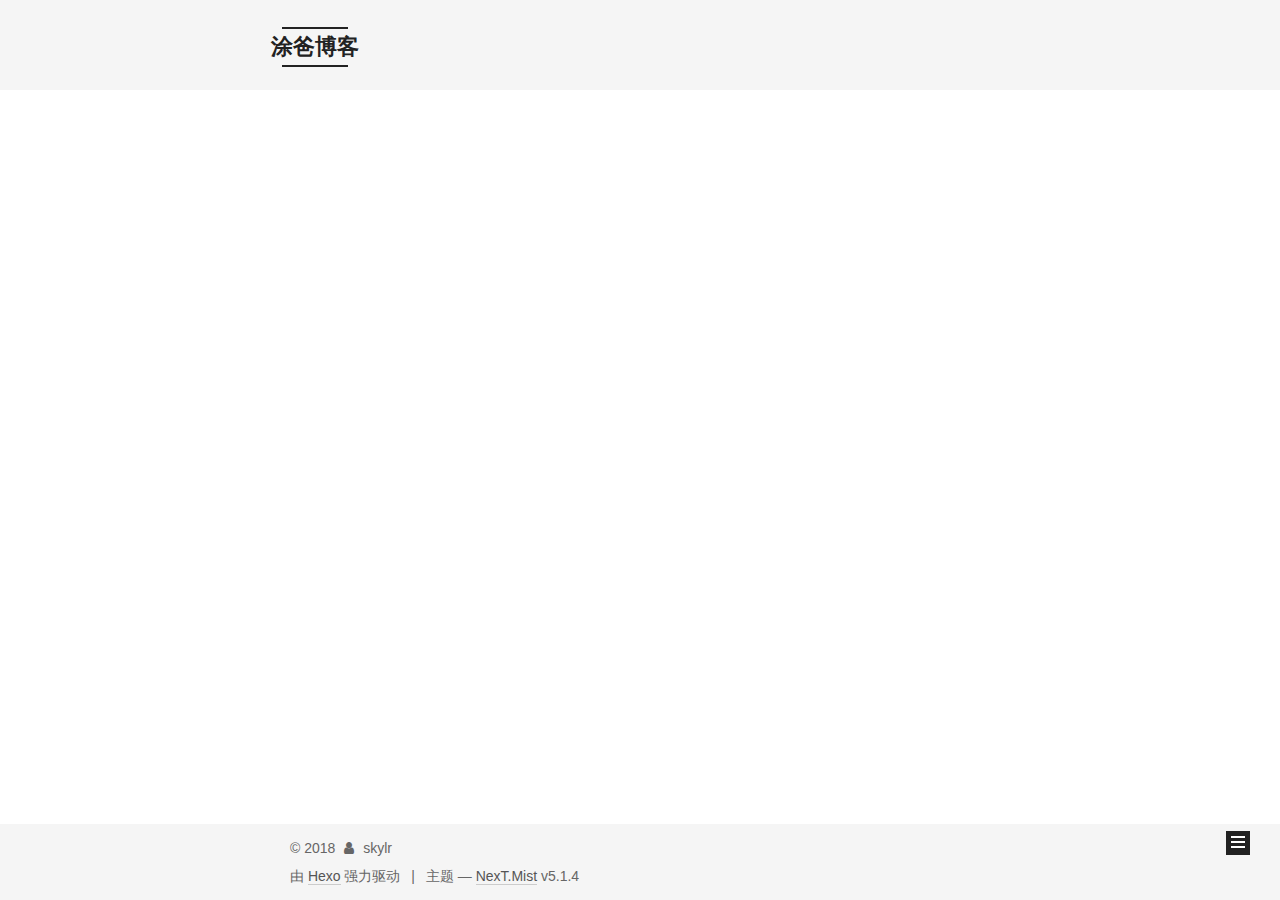
==== commit 1ce2c2f4: "Site updated: 2018-01-29 14:59:49" ====
--- a/archives/index.html
+++ b/archives/index.html
@@ -81,13 +81,13 @@
 
 <meta name="description" content="笑看花开花落，淡看云卷云舒">
 <meta property="og:type" content="website">
-<meta property="og:title" content="涂涂爸博客">
+<meta property="og:title" content="涂爸博客">
 <meta property="og:url" content="http://skylr.github.io.com/archives/index.html">
-<meta property="og:site_name" content="涂涂爸博客">
+<meta property="og:site_name" content="涂爸博客">
 <meta property="og:description" content="笑看花开花落，淡看云卷云舒">
 <meta property="og:locale" content="zh-Hans">
 <meta name="twitter:card" content="summary">
-<meta name="twitter:title" content="涂涂爸博客">
+<meta name="twitter:title" content="涂爸博客">
 <meta name="twitter:description" content="笑看花开花落，淡看云卷云舒">
 
 
@@ -124,7 +124,7 @@
 
 
 
-  <title>归档 | 涂涂爸博客</title>
+  <title>归档 | 涂爸博客</title>
   
 
 
@@ -154,7 +154,7 @@
     <div class="custom-logo-site-title">
       <a href="/"  class="brand" rel="start">
         <span class="logo-line-before"><i></i></span>
-        <span class="site-title">涂涂爸博客</span>
+        <span class="site-title">涂爸博客</span>
         <span class="logo-line-after"><i></i></span>
       </a>
     </div>
--- a/css/main.css
+++ b/css/main.css
@@ -1822,7 +1822,7 @@
   width: 4px;
   height: 4px;
   border-radius: 50%;
-  background: #e51cfc;
+  background: #fffeff;
 }
 .links-of-blogroll {
   font-size: 13px;
